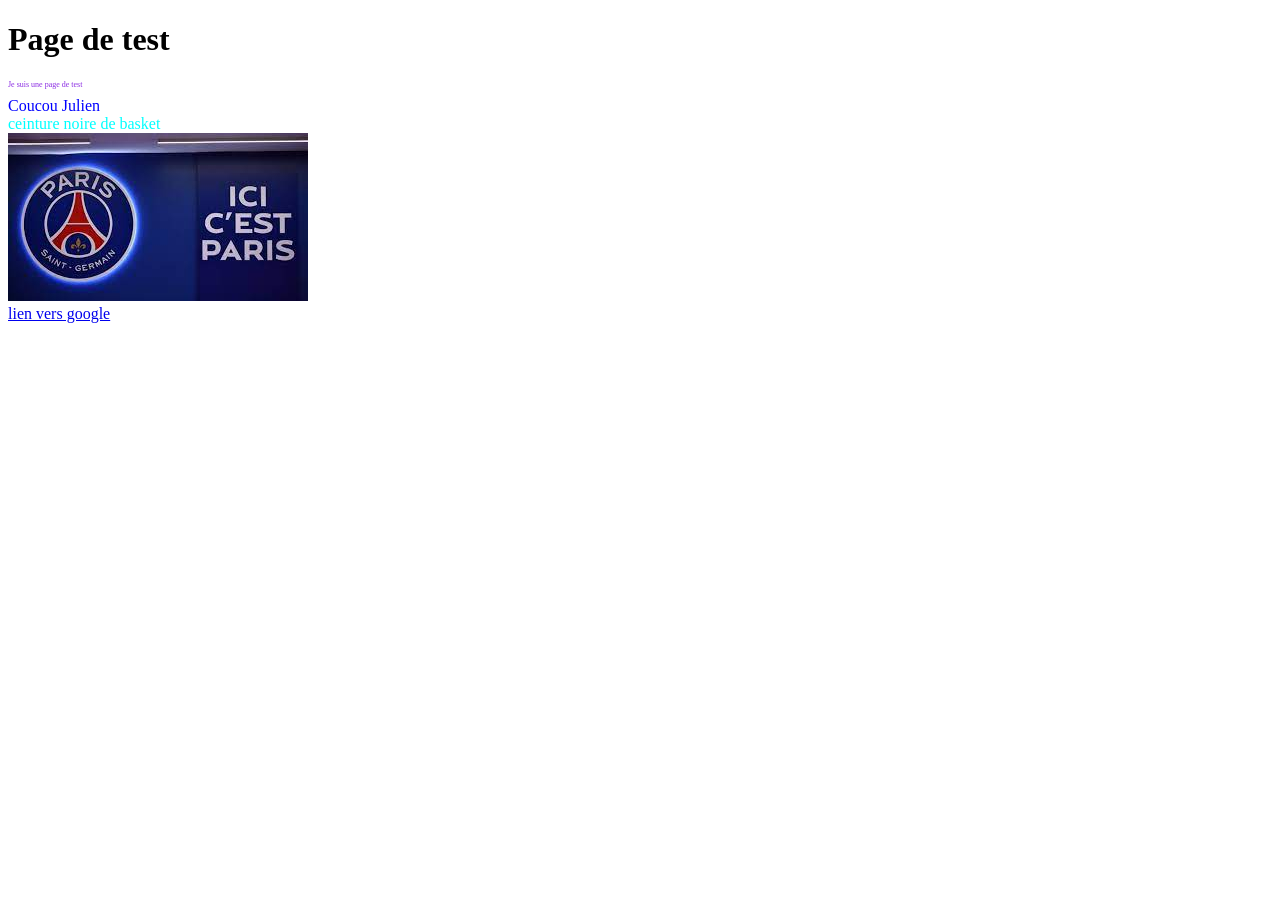
==== test.html @ 6bb352f1 "Initial commit" ====
<!DOCTYPE html>
<html lang="en">
<head>
    <meta charset="UTF-8">
    <meta http-equiv="X-UA-Compatible" content="IE=edge">
    <meta name="viewport" content="width=device-width, initial-scale=1.0">
    <title>Document</title>
    <link rel="stylesheet" href="style.css">
</head>
<body>
    <h1>Page de test </h1>
    <p id="plop">Je suis une page de test</p> 
    <div class="test">Coucou Julien</div>
    <div class="clement">ceinture noire de basket</div>
    <div>
        <a href="https://www.psg.fr/">
            <img src="images.jpg" alt="Ici c'est Paris">
       </a>
    </div>
    <a href="https://google.com">lien vers google</a>
</body>
</html>
---- style.css ----
p {
    color:darkturquoise;
    font-size: 8px;
}

div{
    color: aqua;
}
.test{
    color: blue;
    font-size: 48xp;
}
#plop{
    color: blueviolet;
font-size: 48xp;
}
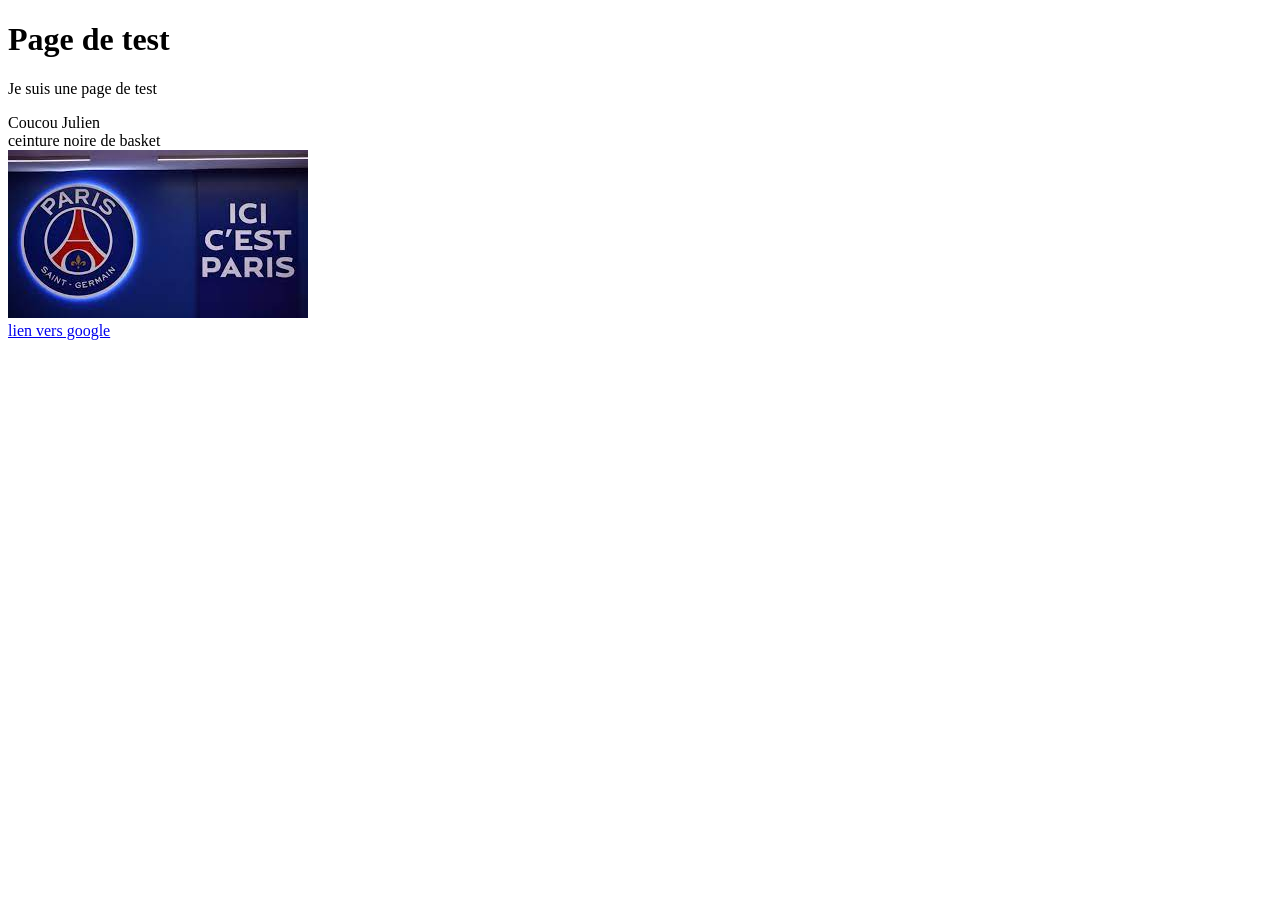
==== commit 5ac735a1: "fin du site internet" ====
--- a/test.html
+++ b/test.html
@@ -8,7 +8,7 @@
     <link rel="stylesheet" href="style.css">
 </head>
 <body>
-    <h1>Page de test </h1>
+    <h1 class="bigtitle">Page de test </h1>
     <p id="plop">Je suis une page de test</p> 
     <div class="test">Coucou Julien</div>
     <div class="clement">ceinture noire de basket</div>
@@ -17,6 +17,8 @@
             <img src="images.jpg" alt="Ici c'est Paris">
        </a>
     </div>
+    <!-- Ceci est un lien (1er commentaire) -->
     <a href="https://google.com">lien vers google</a>
+    
 </body>
 </html>
--- a/style.css
+++ b/style.css
@@ -1,16 +1,4 @@
-p {
-    color:darkturquoise;
-    font-size: 8px;
+.bar-element:hover {
+    background-color: blue;
+    color: white;
 }
-
-div{
-    color: aqua;
-}
-.test{
-    color: blue;
-    font-size: 48xp;
-}
-#plop{
-    color: blueviolet;
-font-size: 48xp;
-}
